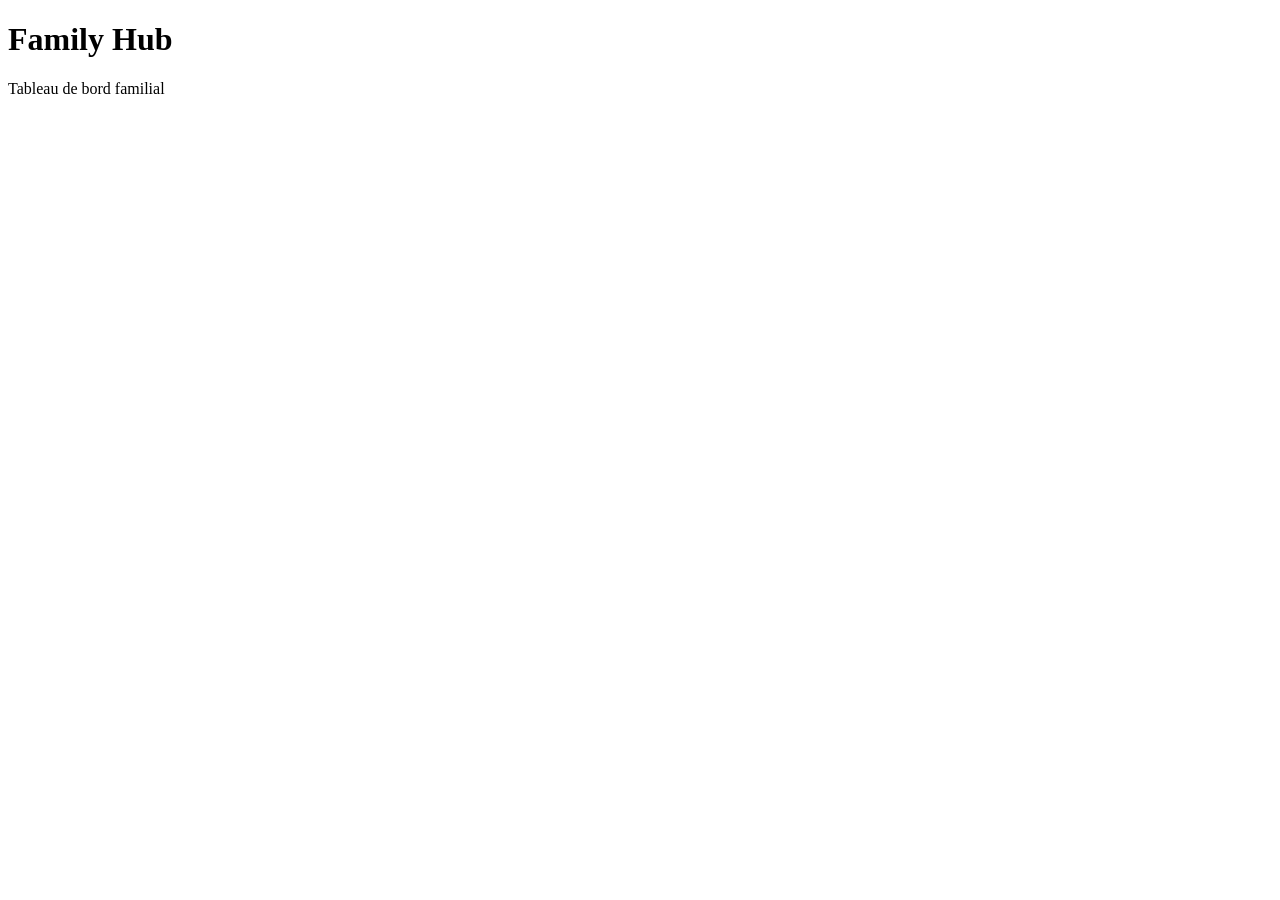
==== dashboard.html @ 9b777efe "Add initial dashboard.html file" ====
<!DOCTYPE html>
<html lang="fr">
<head>
  <meta charset="UTF-8">
  <meta
    name="viewport"
    content="width=device-width, initial-scale=1.0"
  >

  <title>Family Hub — Tableau de bord</title>

  <link rel="stylesheet" href="css/style.css">
</head>

<body>

  <main>
    <h1>Family Hub</h1>
    <p>Tableau de bord familial</p>
  </main>

  <script type="module" src="js/app.js"></script>

</body>
</html>
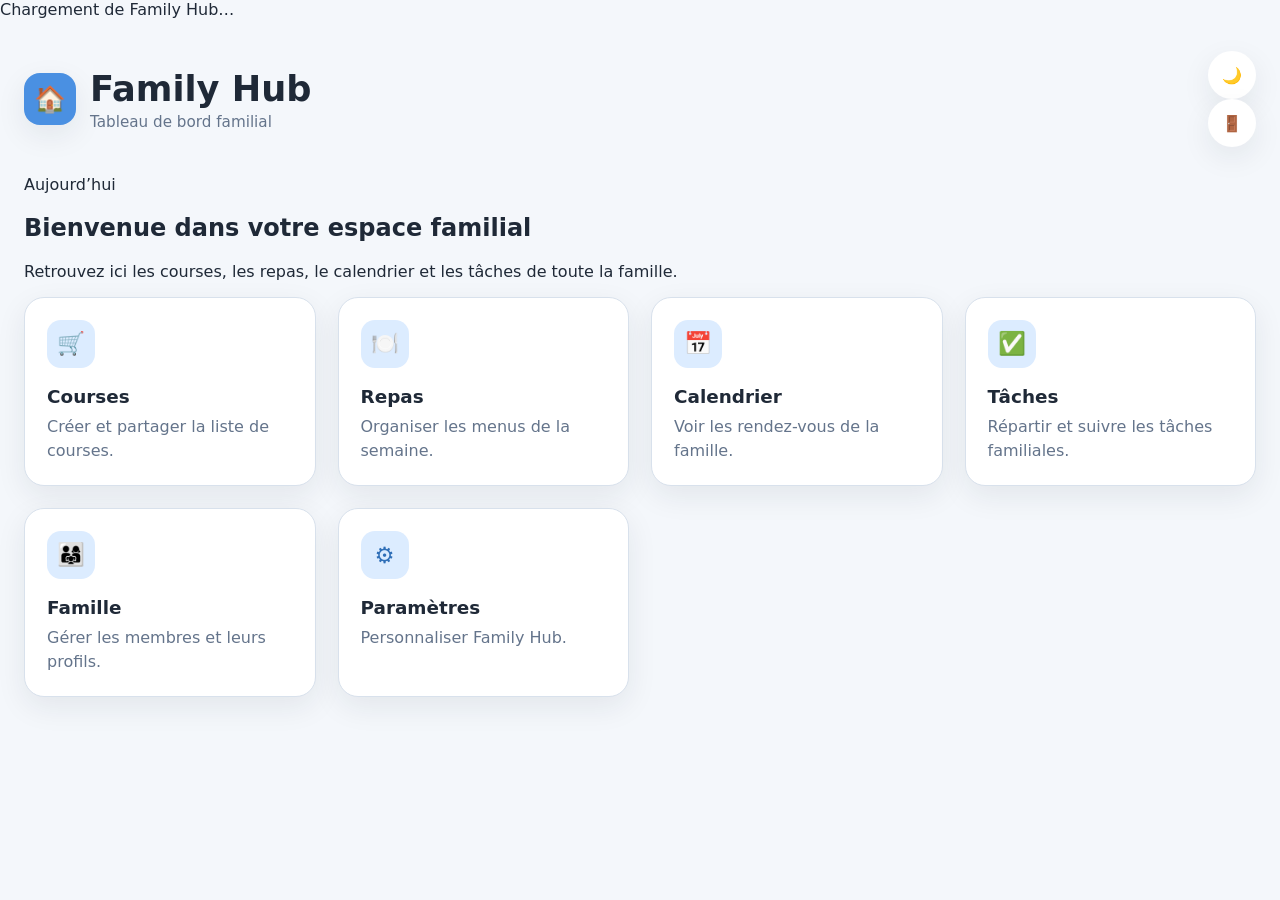
==== commit 34f7c2be: "Enhance dashboard layout with loading and content sections Added loading and content sections to the" ====
--- a/dashboard.html
+++ b/dashboard.html
@@ -2,10 +2,13 @@
 <html lang="fr">
 <head>
   <meta charset="UTF-8">
+
   <meta
     name="viewport"
     content="width=device-width, initial-scale=1.0"
   >
+
+  <meta name="theme-color" content="#4a90e2">
 
   <title>Family Hub — Tableau de bord</title>
 
@@ -14,10 +17,101 @@
 
 <body>
 
-  <main>
-    <h1>Family Hub</h1>
-    <p>Tableau de bord familial</p>
-  </main>
+  <div id="app-loading" class="app-loading">
+    Chargement de Family Hub…
+  </div>
+
+  <div id="app-content" class="page-shell hidden">
+
+    <header class="app-header">
+
+      <div class="brand">
+        <div class="brand-icon" aria-hidden="true">🏠</div>
+
+        <div>
+          <h1 class="brand-title">Family Hub</h1>
+          <p class="brand-subtitle" id="welcome-message">
+            Tableau de bord familial
+          </p>
+        </div>
+      </div>
+
+      <div class="header-actions">
+
+        <button
+          id="theme-toggle"
+          class="icon-button"
+          type="button"
+          aria-label="Changer de thème"
+          title="Changer de thème"
+        >
+          🌙
+        </button>
+
+        <button
+          id="logout-button"
+          class="icon-button"
+          type="button"
+          aria-label="Se déconnecter"
+          title="Se déconnecter"
+        >
+          🚪
+        </button>
+
+      </div>
+
+    </header>
+
+    <section class="dashboard-summary">
+      <p class="dashboard-kicker">Aujourd’hui</p>
+      <h2>Bienvenue dans votre espace familial</h2>
+      <p>
+        Retrouvez ici les courses, les repas, le calendrier et les tâches
+        de toute la famille.
+      </p>
+    </section>
+
+    <main class="dashboard-grid">
+
+      <a class="dashboard-card" href="#">
+        <div class="dashboard-card-icon">🛒</div>
+        <h2>Courses</h2>
+        <p>Créer et partager la liste de courses.</p>
+      </a>
+
+      <a class="dashboard-card" href="#">
+        <div class="dashboard-card-icon">🍽️</div>
+        <h2>Repas</h2>
+        <p>Organiser les menus de la semaine.</p>
+      </a>
+
+      <a class="dashboard-card" href="#">
+        <div class="dashboard-card-icon">📅</div>
+        <h2>Calendrier</h2>
+        <p>Voir les rendez-vous de la famille.</p>
+      </a>
+
+      <a class="dashboard-card" href="#">
+        <div class="dashboard-card-icon">✅</div>
+        <h2>Tâches</h2>
+        <p>Répartir et suivre les tâches familiales.</p>
+      </a>
+
+      <a class="dashboard-card" href="#">
+        <div class="dashboard-card-icon">👨‍👩‍👧</div>
+        <h2>Famille</h2>
+        <p>Gérer les membres et leurs profils.</p>
+      </a>
+
+      <a class="dashboard-card" href="#">
+        <div class="dashboard-card-icon">⚙️</div>
+        <h2>Paramètres</h2>
+        <p>Personnaliser Family Hub.</p>
+      </a>
+
+    </main>
+
+  </div>
 
   <script type="module" src="js/app.js"></script>
 
--- a/css/style.css
+++ b/css/style.css
@@ -0,0 +1,279 @@
+:root {
+  --primary: #4a90e2;
+  --primary-dark: #2f6fb8;
+  --primary-light: #dcecff;
+
+  --background: #f4f7fb;
+  --surface: #ffffff;
+  --surface-alt: #eef3f9;
+
+  --text: #1f2937;
+  --text-soft: #64748b;
+  --border: #d8e1ec;
+
+  --success: #2e9f6b;
+  --warning: #e69a2e;
+  --danger: #d9534f;
+
+  --shadow: 0 10px 30px rgba(31, 41, 55, 0.08);
+  --radius: 20px;
+
+  --transition: 0.25s ease;
+}
+
+body.dark-theme {
+  --background: #111827;
+  --surface: #1f2937;
+  --surface-alt: #273449;
+
+  --text: #f8fafc;
+  --text-soft: #b6c2d2;
+  --border: #3a475b;
+
+  --primary-light: #203d61;
+  --shadow: 0 10px 30px rgba(0, 0, 0, 0.25);
+}
+
+* {
+  box-sizing: border-box;
+}
+
+html {
+  min-height: 100%;
+  scroll-behavior: smooth;
+}
+
+body {
+  min-height: 100vh;
+  margin: 0;
+  background: var(--background);
+  color: var(--text);
+  font-family:
+    Inter,
+    system-ui,
+    -apple-system,
+    BlinkMacSystemFont,
+    "Segoe UI",
+    sans-serif;
+  transition:
+    background-color var(--transition),
+    color var(--transition);
+}
+
+button,
+input,
+select,
+textarea {
+  font: inherit;
+}
+
+button {
+  border: 0;
+  cursor: pointer;
+}
+
+a {
+  color: inherit;
+  text-decoration: none;
+}
+
+img {
+  max-width: 100%;
+}
+
+.page-shell {
+  width: min(100% - 32px, 1400px);
+  margin: 0 auto;
+  padding: 24px 0 40px;
+}
+
+.app-header {
+  display: flex;
+  align-items: center;
+  justify-content: space-between;
+  gap: 16px;
+  margin-bottom: 28px;
+}
+
+.brand {
+  display: flex;
+  align-items: center;
+  gap: 14px;
+}
+
+.brand-icon {
+  display: grid;
+  width: 52px;
+  height: 52px;
+  place-items: center;
+  border-radius: 16px;
+  background: var(--primary);
+  color: #ffffff;
+  font-size: 1.6rem;
+  box-shadow: var(--shadow);
+}
+
+.brand-title {
+  margin: 0;
+  font-size: clamp(1.5rem, 4vw, 2.2rem);
+}
+
+.brand-subtitle {
+  margin: 4px 0 0;
+  color: var(--text-soft);
+  font-size: 0.95rem;
+}
+
+.icon-button {
+  display: grid;
+  width: 48px;
+  height: 48px;
+  place-items: center;
+  border-radius: 50%;
+  background: var(--surface);
+  color: var(--text);
+  box-shadow: var(--shadow);
+  transition:
+    transform var(--transition),
+    background-color var(--transition);
+}
+
+.icon-button:hover {
+  transform: translateY(-2px);
+}
+
+.dashboard-grid {
+  display: grid;
+  grid-template-columns: repeat(2, minmax(0, 1fr));
+  gap: 18px;
+}
+
+.dashboard-card {
+  min-height: 150px;
+  padding: 22px;
+  border: 1px solid var(--border);
+  border-radius: var(--radius);
+  background: var(--surface);
+  box-shadow: var(--shadow);
+  transition:
+    transform var(--transition),
+    border-color var(--transition),
+    background-color var(--transition);
+}
+
+.dashboard-card:hover {
+  transform: translateY(-3px);
+  border-color: var(--primary);
+}
+
+.dashboard-card-icon {
+  display: grid;
+  width: 48px;
+  height: 48px;
+  margin-bottom: 18px;
+  place-items: center;
+  border-radius: 14px;
+  background: var(--primary-light);
+  color: var(--primary-dark);
+  font-size: 1.4rem;
+}
+
+.dashboard-card h2 {
+  margin: 0 0 8px;
+  font-size: 1.15rem;
+}
+
+.dashboard-card p {
+  margin: 0;
+  color: var(--text-soft);
+  line-height: 1.5;
+}
+
+.primary-button {
+  min-height: 48px;
+  padding: 12px 20px;
+  border-radius: 14px;
+  background: var(--primary);
+  color: #ffffff;
+  font-weight: 700;
+  transition:
+    background-color var(--transition),
+    transform var(--transition);
+}
+
+.primary-button:hover {
+  background: var(--primary-dark);
+  transform: translateY(-1px);
+}
+
+.form-field {
+  display: grid;
+  gap: 8px;
+}
+
+.form-field label {
+  font-weight: 600;
+}
+
+.form-field input {
+  min-height: 50px;
+  padding: 12px 14px;
+  border: 1px solid var(--border);
+  border-radius: 14px;
+  background: var(--surface);
+  color: var(--text);
+  outline: none;
+}
+
+.form-field input:focus {
+  border-color: var(--primary);
+  box-shadow: 0 0 0 4px rgba(74, 144, 226, 0.15);
+}
+
+@media (min-width: 700px) {
+  .page-shell {
+    width: min(100% - 48px, 1400px);
+    padding-top: 32px;
+  }
+
+  .dashboard-grid {
+    grid-template-columns: repeat(3, minmax(0, 1fr));
+    gap: 22px;
+  }
+
+  .dashboard-card {
+    min-height: 180px;
+  }
+}
+
+@media (min-width: 1100px) {
+  .dashboard-grid {
+    grid-template-columns: repeat(4, minmax(0, 1fr));
+  }
+}
+
+@media (max-width: 420px) {
+  .page-shell {
+    width: min(100% - 20px, 1400px);
+    padding-top: 14px;
+  }
+
+  .app-header {
+    align-items: flex-start;
+  }
+
+  .dashboard-grid {
+    gap: 12px;
+  }
+
+  .dashboard-card {
+    min-height: 135px;
+    padding: 16px;
+  }
+
+  .dashboard-card-icon {
+    width: 42px;
+    height: 42px;
+    margin-bottom: 14px;
+  }
+}
